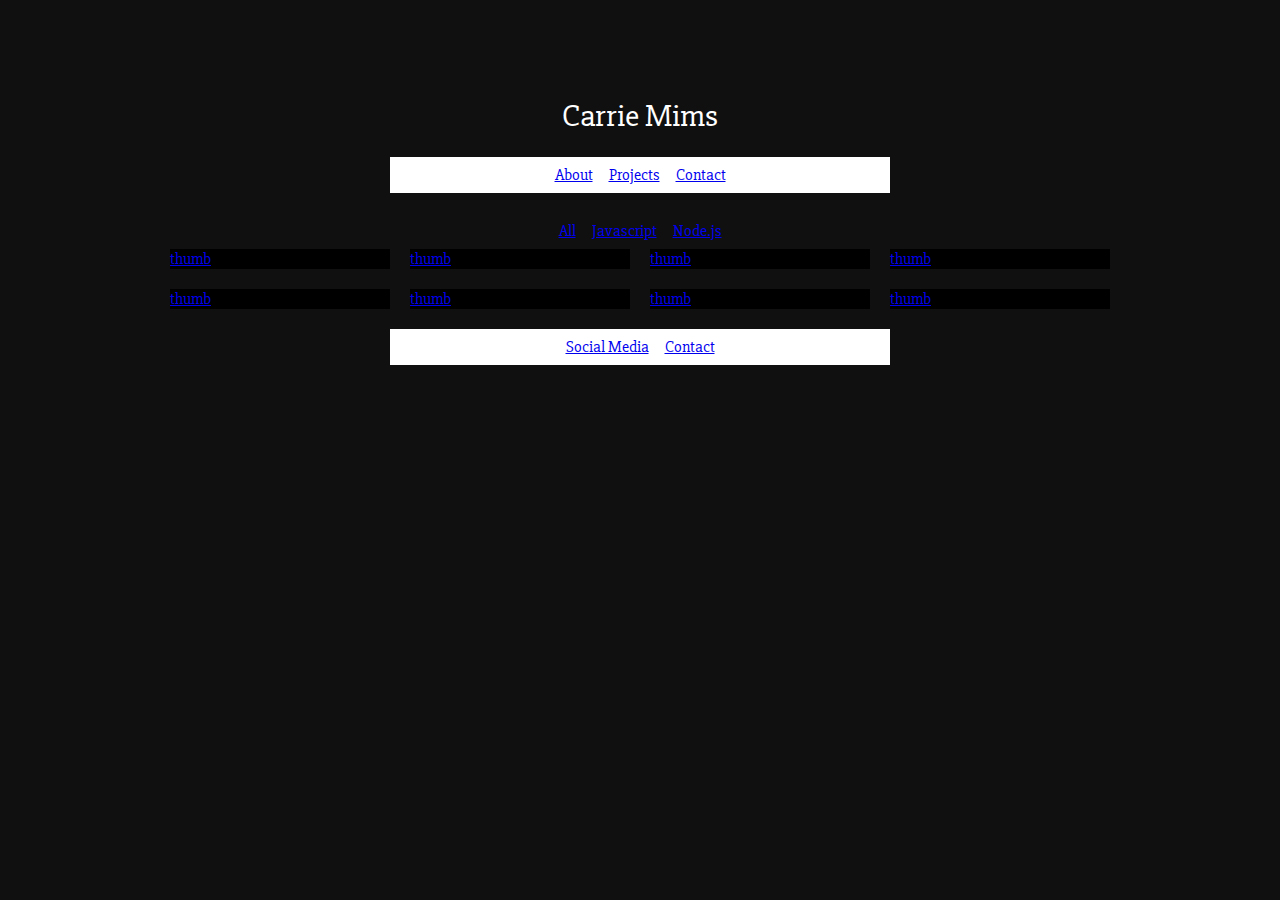
==== index.html @ 673cdb93 "Initial commit" ====
<!DOCTYPE html>
<html lang="en">
<head>
    <title>Portfolio: Carrie Mims</title>
    <link href="https://fonts.googleapis.com/css?family=Slabo+27px" rel="stylesheet">
    <link rel="stylesheet" href="css/main.css">
    <link rel="stylesheet" href="css/grid.css">
</head>
<body>

<div id="wrapper">
    <header role="banner"><h1 id="example">Carrie Mims</h1></header>

    <nav>
        <ul>
            <li><a href="#">About</a></li>
            <li><a href="#">Projects</a></li>
            <li><a href="#">Contact</a></li>
        </ul>
    </nav>

    <main role="main">
        <!--<h3>Portfolio coming soon.</h3>-->

        <div id="project-nav">
            <ul>
                <li><a href="#">All</a></li>
                <li><a href="#">Javascript</a></li>
                <li><a href="#">Node.js</a></li>
            </ul>
        </div>

        <div class="row">
            <div class="col-3">
                <div class="box gray" id="">
                    <a href="#">thumb</a>
                </div>
            </div>
            <div class="col-3">
                <div class="box gray" id="">
                    <a href="#">thumb</a>
                </div>
            </div>
            <div class="col-3">
                <div class="box gray" id="">
                    <a href="#">thumb</a>
                </div>
            </div>
            <div class="col-3">
                <div class="box gray" id="">
                    <a href="#">thumb</a>
                </div>
            </div>
        </div>

        <div class="row">
            <div class="col-3">
                <div class="box gray" id="">
                    <a href="#">thumb</a>
                </div>
            </div>
            <div class="col-3">
                <div class="box gray" id="">
                    <a href="#">thumb</a>
                </div>
            </div>
            <div class="col-3">
                <div class="box gray" id="">
                    <a href="#">thumb</a>
                </div>
            </div>
            <div class="col-3">
                <div class="box gray" id="">
                    <a href="#">thumb</a>
                </div>
            </div>
        </div>
    </main>

    <footer>
         <ul>
            <li><a href="#">Social Media</a></li>
            <li><a href="#">Contact</a></li>
        </ul>
    </footer>
</div>

<script src="http://code.jquery.com/jquery-1.12.4.min.js" integrity="sha256-ZosEbRLbNQzLpnKIkEdrPv7lOy9C27hHQ+Xp8a4MxAQ=" crossorigin="anonymous"></script>

</body>
</html>
---- css/main.css ----
body {
	padding-top: 75px;
	background-color: #101010;
	font-family: 'Slabo 27px', serif;
	margin: 0 auto;
	color: #ffffff;
}

#wrapper {
	max-width: 1280px;
	margin: 0 auto;
}

nav {
	width: 500px;
	margin: 0 auto;
	background-color: #ffffff;
	text-align: center;
}

nav ul {
	display: flex;
    justify-content: center;
	list-style-type: none;
    margin: 0;
    padding: 0;
    overflow: hidden;
}

nav li {
   	float: left;
}

nav li a {
    display: block;
    padding: 8px;
}

header {
	width: 100%;
	text-align: center;
}

h1, h3{
	font-weight: normal;
}

main {
	width: 100%;
	padding-top: 20px;
}

.box {
	background-color: #000000;
}

footer {
	width: 500px;
	margin: 0 auto;
	background-color: #ffffff;
	text-align: center;
}

footer ul {
	display: flex;
    justify-content: center;
	list-style-type: none;
    margin: 0;
    padding: 0;
    overflow: hidden;
}

footer li {
   	float: left;
}

footer li a {
    display: block;
    padding: 8px;
}

#project-nav {
	width: 500px;
	margin: 0 auto;
	color: #ffffff;
	text-align: center;
}

#project-nav ul {
	display: flex;
    justify-content: center;
	list-style-type: none;
    margin: 0;
    padding: 0;
    overflow: hidden;
}

#project-nav li {
   	float: left;
}

#project-nav li a {
    display: block;
    padding: 8px;
}
---- css/grid.css ----
* {
  box-sizing: border-box;
}

.row {
  max-width: 1000px;
  padding: 0 20px 20px 20px;
  margin: 0 auto;
}

.row::before,
.row::after {
  display: table;
  content: '';
  clear: both;
}

[class*='col-'] {
  float: left;
  padding-left: 1.04166666%;
  padding-right: 1.04166666%;
}

.col-4, .col-8, .col-12 {
  width: 100%;
}

@media only screen and (min-width: 640px) {

.col-3 {
  width: 25%;
}

.col-4 {
  width: 33.33%;
}

.col-6 {
  width: 50%;
}

.col-8 {
  width: 66.66%
}

  .col-12 {
    width: 100%;
  }
}
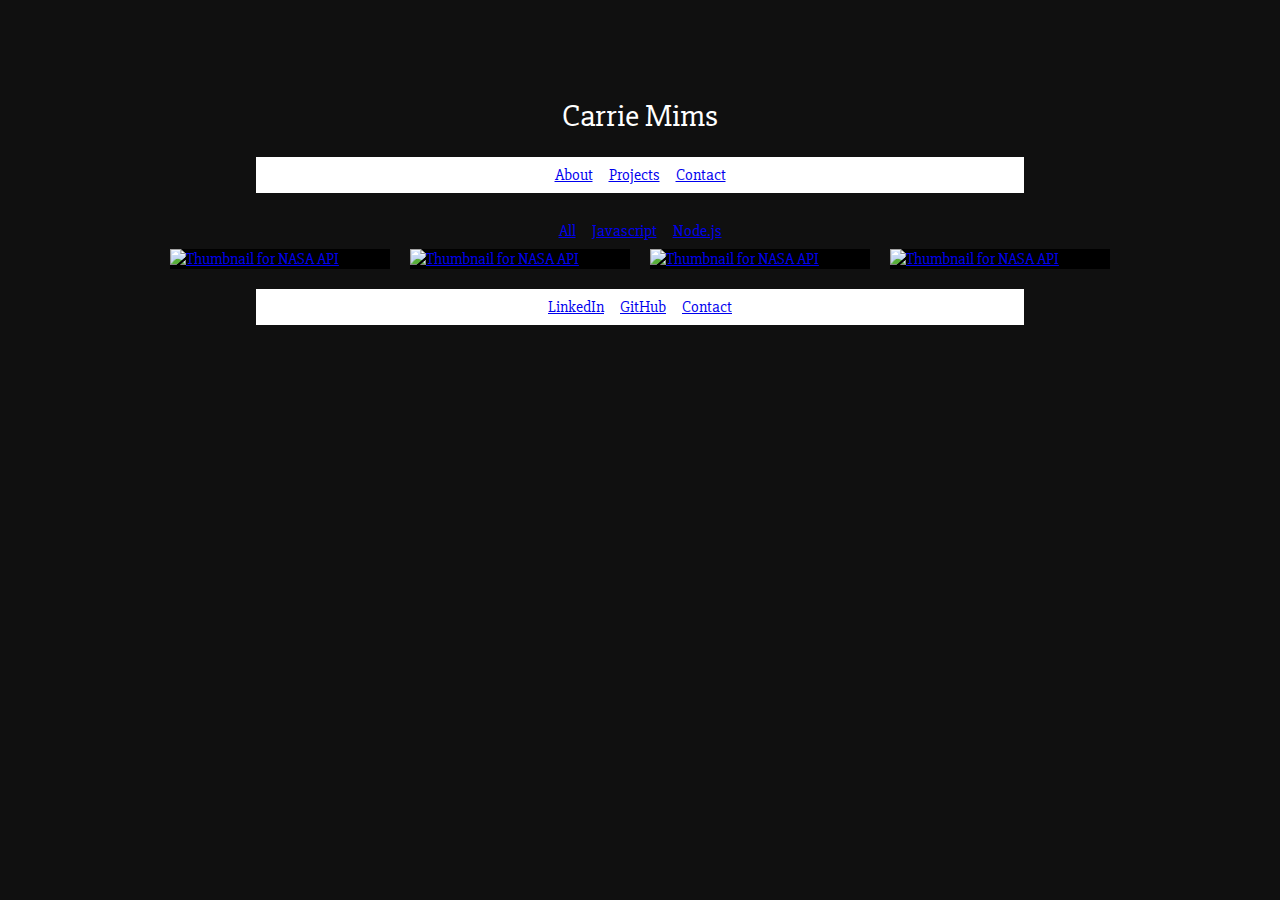
==== commit 2ee01b42: "adjusted CSS and added thumbnails" ====
--- a/index.html
+++ b/index.html
@@ -22,7 +22,7 @@
     <main role="main">
         <!--<h3>Portfolio coming soon.</h3>-->
 
-        <div id="project-nav">
+               <div id="project-nav">
             <ul>
                 <li><a href="#">All</a></li>
                 <li><a href="#">Javascript</a></li>
@@ -33,7 +33,30 @@
         <div class="row">
             <div class="col-3">
                 <div class="box gray" id="">
-                    <a href="#">thumb</a>
+                    <a href="#"><img src="http://www.carriemims.com/assets/web/Web-Nasa-Small.jpg" class="img-thumb" alt="Thumbnail for NASA API"></a>
+                </div>
+            </div>
+            <div class="col-3">
+                <div class="box gray" id="">
+                    <a href="#"><img src="http://www.carriemims.com/assets/web/Web-PubCrawl-Small.jpg" class="img-thumb" alt="Thumbnail for NASA API"></a>
+                </div>
+            </div>
+            <div class="col-3">
+                <div class="box gray" id="">
+                    <a href="#"><img src="http://www.carriemims.com/assets/web/Web-Quiz-Small.jpg" class="img-thumb" alt="Thumbnail for NASA API"></a>
+                </div>
+            </div>
+            <div class="col-3">
+                <div class="box gray" id="">
+                    <a href="#"><img src="http://www.carriemims.com/assets/web/Web-YouTube-Small.jpg" class="img-thumb" alt="Thumbnail for NASA API"></a>
+                </div>
+            </div>
+        </div>
+
+ <!--       <div class="row">
+            <div class="col-3">
+                <div class="box gray" id="">
+                    <a href="#"><img src="http://www.carriemims.com/assets/web/Web-Nasa-Small.jpg" width="200px" alt="Thumbnail for NASA API"></a>
                 </div>
             </div>
             <div class="col-3">
@@ -52,34 +75,13 @@
                 </div>
             </div>
         </div>
-
-        <div class="row">
-            <div class="col-3">
-                <div class="box gray" id="">
-                    <a href="#">thumb</a>
-                </div>
-            </div>
-            <div class="col-3">
-                <div class="box gray" id="">
-                    <a href="#">thumb</a>
-                </div>
-            </div>
-            <div class="col-3">
-                <div class="box gray" id="">
-                    <a href="#">thumb</a>
-                </div>
-            </div>
-            <div class="col-3">
-                <div class="box gray" id="">
-                    <a href="#">thumb</a>
-                </div>
-            </div>
-        </div>
+        -->
     </main>
 
     <footer>
          <ul>
-            <li><a href="#">Social Media</a></li>
+            <li><a href="#">LinkedIn</a></li>
+            <li><a href="#">GitHub</a></li>
             <li><a href="#">Contact</a></li>
         </ul>
     </footer>
--- a/css/main.css
+++ b/css/main.css
@@ -12,7 +12,7 @@
 }
 
 nav {
-	width: 500px;
+	width: 60%;
 	margin: 0 auto;
 	background-color: #ffffff;
 	text-align: center;
@@ -20,11 +20,11 @@
 
 nav ul {
 	display: flex;
-    justify-content: center;
+  justify-content: center;
 	list-style-type: none;
-    margin: 0;
-    padding: 0;
-    overflow: hidden;
+  margin: 0;
+  padding: 0;
+  overflow: hidden;
 }
 
 nav li {
@@ -41,7 +41,7 @@
 	text-align: center;
 }
 
-h1, h3{
+h1, h2, h3{
 	font-weight: normal;
 }
 
@@ -54,8 +54,12 @@
 	background-color: #000000;
 }
 
+.img-thumb {
+  width: 100%;
+}
+
 footer {
-	width: 500px;
+	width: 60%;
 	margin: 0 auto;
 	background-color: #ffffff;
 	text-align: center;
@@ -63,11 +67,11 @@
 
 footer ul {
 	display: flex;
-    justify-content: center;
+  justify-content: center;
 	list-style-type: none;
-    margin: 0;
-    padding: 0;
-    overflow: hidden;
+  margin: 0;
+  padding: 0;
+  overflow: hidden;
 }
 
 footer li {
@@ -80,7 +84,7 @@
 }
 
 #project-nav {
-	width: 500px;
+	width: 60%;
 	margin: 0 auto;
 	color: #ffffff;
 	text-align: center;
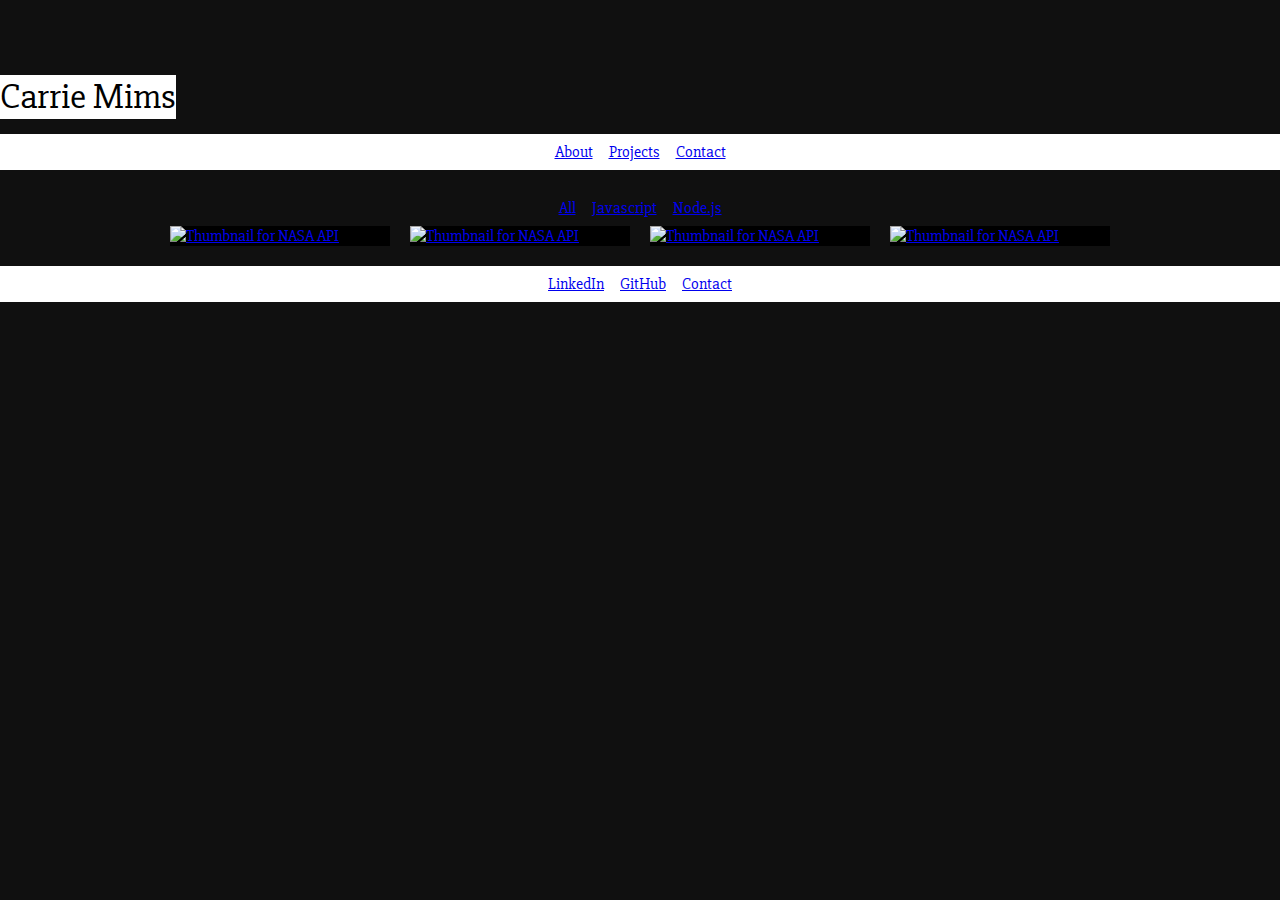
==== commit 059dd74c: "style updates" ====
--- a/index.html
+++ b/index.html
@@ -9,7 +9,11 @@
 <body>
 
 <div id="wrapper">
-    <header role="banner"><h1 id="example">Carrie Mims</h1></header>
+    <header role="banner">
+        <div class="logo">
+            <h1>Carrie Mims</h1>
+        </div>
+    </header>
 
     <nav>
         <ul>
@@ -33,22 +37,22 @@
         <div class="row">
             <div class="col-3">
                 <div class="box gray" id="">
-                    <a href="#"><img src="http://www.carriemims.com/assets/web/Web-Nasa-Small.jpg" class="img-thumb" alt="Thumbnail for NASA API"></a>
+                    <a href="https://sugalo23.github.io/Nasa_API/" target="_blank"><img src="http://www.carriemims.com/assets/web/Web-Nasa-Small.jpg" class="img-thumb" alt="Thumbnail for NASA API"></a>
                 </div>
             </div>
             <div class="col-3">
                 <div class="box gray" id="">
-                    <a href="#"><img src="http://www.carriemims.com/assets/web/Web-PubCrawl-Small.jpg" class="img-thumb" alt="Thumbnail for NASA API"></a>
+                    <a href=" https://sugalo23.github.io/brewski_plat/" target="_blank"><img src="http://www.carriemims.com/assets/web/Web-PubCrawl-Small.jpg" class="img-thumb" alt="Thumbnail for NASA API"></a>
                 </div>
             </div>
             <div class="col-3">
                 <div class="box gray" id="">
-                    <a href="#"><img src="http://www.carriemims.com/assets/web/Web-Quiz-Small.jpg" class="img-thumb" alt="Thumbnail for NASA API"></a>
+                    <a href="https://sugalo23.github.io/QuizApp/" target="_blank"><img src="http://www.carriemims.com/assets/web/Web-Quiz-Small.jpg" class="img-thumb" alt="Thumbnail for NASA API"></a>
                 </div>
             </div>
             <div class="col-3">
                 <div class="box gray" id="">
-                    <a href="#"><img src="http://www.carriemims.com/assets/web/Web-YouTube-Small.jpg" class="img-thumb" alt="Thumbnail for NASA API"></a>
+                    <a href="https://sugalo23.github.io/YouTube-API-search.list/" target="_blank"><img src="http://www.carriemims.com/assets/web/Web-YouTube-Small.jpg" class="img-thumb" alt="Thumbnail for NASA API"></a>
                 </div>
             </div>
         </div>
@@ -80,8 +84,8 @@
 
     <footer>
          <ul>
-            <li><a href="#">LinkedIn</a></li>
-            <li><a href="#">GitHub</a></li>
+            <li><a href="https://www.linkedin.com/in/carriedmims/" target="_blank">LinkedIn</a></li>
+            <li><a href="https://github.com/Sugalo23" target="_blank">GitHub</a></li>
             <li><a href="#">Contact</a></li>
         </ul>
     </footer>
--- a/css/main.css
+++ b/css/main.css
@@ -12,7 +12,7 @@
 }
 
 nav {
-	width: 60%;
+	width: 100%;
 	margin: 0 auto;
 	background-color: #ffffff;
 	text-align: center;
@@ -38,7 +38,18 @@
 
 header {
 	width: 100%;
-	text-align: center;
+}
+
+.logo {
+	display: inline-block;
+	margin-bottom: 15px;
+}
+
+h1 {
+	font-size: 36px;
+	margin: 0;
+	background-color: #ffffff;
+	color: #000000;
 }
 
 h1, h2, h3{
@@ -59,7 +70,7 @@
 }
 
 footer {
-	width: 60%;
+	width: 100%;
 	margin: 0 auto;
 	background-color: #ffffff;
 	text-align: center;
@@ -84,7 +95,7 @@
 }
 
 #project-nav {
-	width: 60%;
+	width: 100%;
 	margin: 0 auto;
 	color: #ffffff;
 	text-align: center;
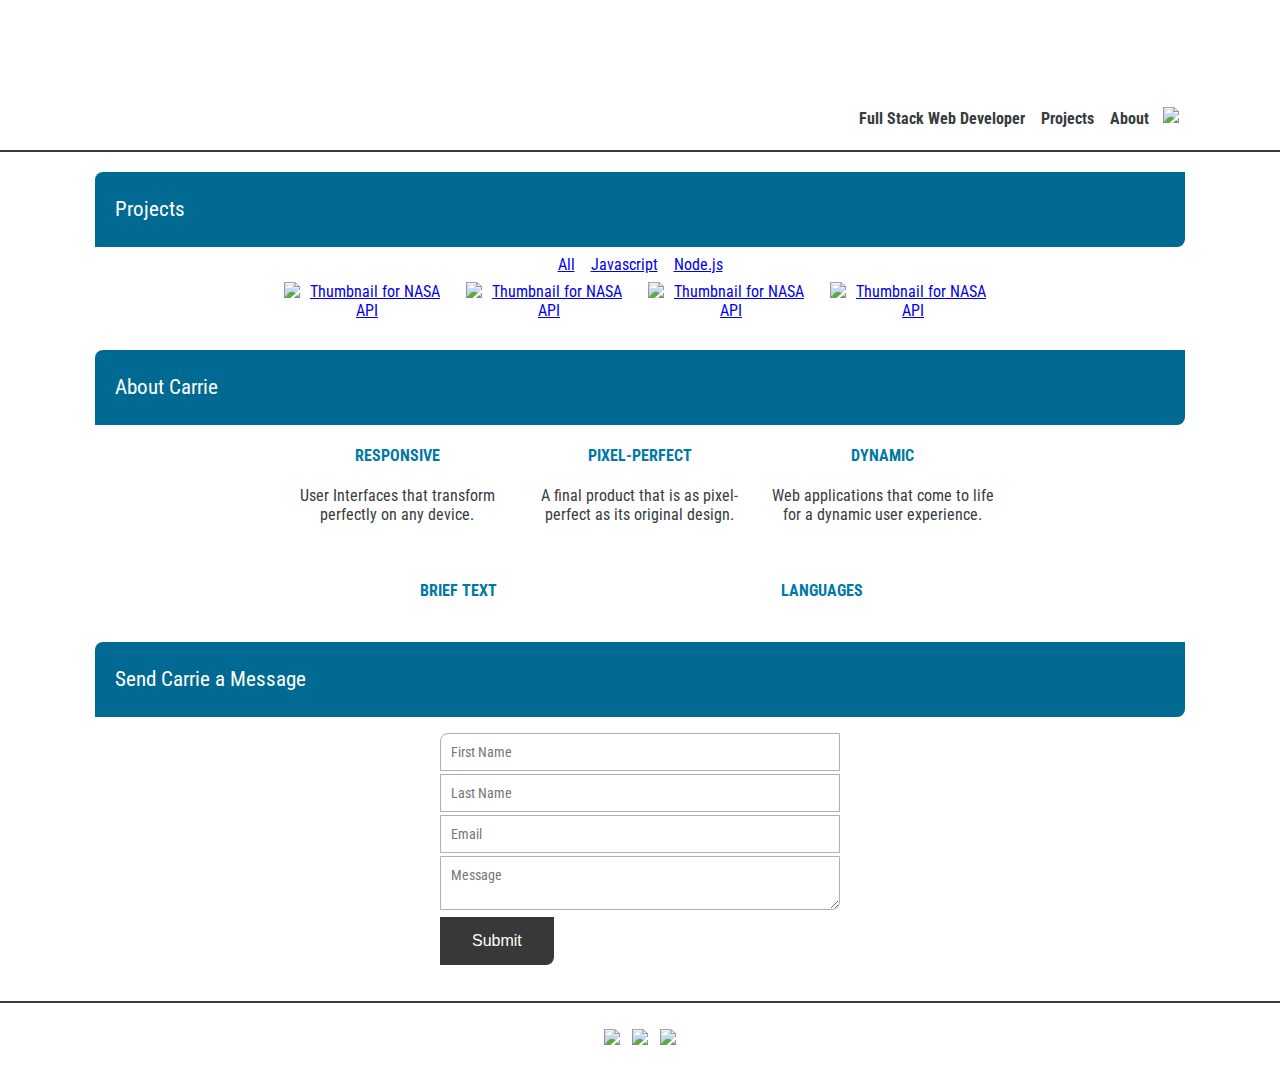
==== commit 70461b15: "Style updates and layout" ====
--- a/index.html
+++ b/index.html
@@ -2,7 +2,7 @@
 <html lang="en">
 <head>
     <title>Portfolio: Carrie Mims</title>
-    <link href="https://fonts.googleapis.com/css?family=Slabo+27px" rel="stylesheet">
+    <link href="https://fonts.googleapis.com/css?family=Roboto+Condensed" rel="stylesheet"> 
     <link rel="stylesheet" href="css/main.css">
     <link rel="stylesheet" href="css/grid.css">
 </head>
@@ -10,23 +10,40 @@
 
 <div id="wrapper">
     <header role="banner">
-        <div class="logo">
+        <div id="hdr-content">
             <h1>Carrie Mims</h1>
+
+            <nav>
+                <ul id="buttons">
+                    <li><a href="#"><img src="http://carriemims.com/assets/web/envelope-white.png" width="25px"></a></li>
+
+                    <li class="text-button"><a href="#">About</a></li>
+
+                    <li class="text-button"><a href="#">Projects</a></li>
+
+                    <li class="text-button"><a href="#">Full Stack Web Developer</a></li>
+                </ul>
+            </nav>
         </div>
     </header>
 
-    <nav>
+<!--<nav>
         <ul>
             <li><a href="#">About</a></li>
             <li><a href="#">Projects</a></li>
             <li><a href="#">Contact</a></li>
         </ul>
-    </nav>
+    </nav> -->
 
     <main role="main">
         <!--<h3>Portfolio coming soon.</h3>-->
+        <div class="title-container">
+            <div class="titles">
+                <h2>Projects</h2>
+            </div>
+        </div>
 
-               <div id="project-nav">
+        <div id="project-nav">
             <ul>
                 <li><a href="#">All</a></li>
                 <li><a href="#">Javascript</a></li>
@@ -37,17 +54,17 @@
         <div class="row">
             <div class="col-3">
                 <div class="box gray" id="">
-                    <a href="https://sugalo23.github.io/Nasa_API/" target="_blank"><img src="http://www.carriemims.com/assets/web/Web-Nasa-Small.jpg" class="img-thumb" alt="Thumbnail for NASA API"></a>
+                    <a href="https://sugalo23.github.io/Nasa_API/" target="_blank"><img src="http://image.ibb.co/evurbS/Web_Nasa_Small.jpg" class="img-thumb" alt="Thumbnail for NASA API"></a>
                 </div>
             </div>
             <div class="col-3">
                 <div class="box gray" id="">
-                    <a href=" https://sugalo23.github.io/brewski_plat/" target="_blank"><img src="http://www.carriemims.com/assets/web/Web-PubCrawl-Small.jpg" class="img-thumb" alt="Thumbnail for NASA API"></a>
+                    <a href="https://sugalo23.github.io/brewski_plat/" target="_blank"><img src="http://image.ibb.co/jOTEVn/Web_Pub_Crawl_Small.jpg" class="img-thumb" alt="Thumbnail for NASA API"></a>
                 </div>
             </div>
             <div class="col-3">
                 <div class="box gray" id="">
-                    <a href="https://sugalo23.github.io/QuizApp/" target="_blank"><img src="http://www.carriemims.com/assets/web/Web-Quiz-Small.jpg" class="img-thumb" alt="Thumbnail for NASA API"></a>
+                    <a href="https://sugalo23.github.io/QuizApp/" target="_blank"><img src="http://image.ibb.co/iDYHGS/Web_Quiz_Small.jpg" class="img-thumb" alt="Thumbnail for NASA API"></a>
                 </div>
             </div>
             <div class="col-3">
@@ -57,37 +74,89 @@
             </div>
         </div>
 
- <!--       <div class="row">
-            <div class="col-3">
-                <div class="box gray" id="">
-                    <a href="#"><img src="http://www.carriemims.com/assets/web/Web-Nasa-Small.jpg" width="200px" alt="Thumbnail for NASA API"></a>
+
+        <div class="title-container">
+            <div class="titles">
+                <h2>About Carrie</h2>
+            </div>
+        </div>
+
+        <div id="about-container">
+            <div class="row">
+                <div class="col-4">
+                    <div class="box about" id="">
+                        <h4>Responsive</h4>
+                        <p>User Interfaces that transform perfectly on any device.</p>
+                    </div>
+                </div>
+                <div class="col-4">
+                    <div class="box about" id="">
+                        <h4>Pixel-Perfect</h4>
+                        <p>A final product that is as pixel-perfect as its original design.</p>
+                    </div>
+                </div>
+                <div class="col-4">
+                    <div class="box about" id="">
+                        <h4>Dynamic</h4>
+                        <p>Web applications that come to life for a dynamic user experience.</p>
+                    </div>
                 </div>
             </div>
-            <div class="col-3">
-                <div class="box gray" id="">
-                    <a href="#">thumb</a>
+
+            <div class="row">
+                <div class="col-6">
+                    <div class="box" id="">
+                        <h4>Brief Text</h4>
+                    </div>
                 </div>
-            </div>
-            <div class="col-3">
-                <div class="box gray" id="">
-                    <a href="#">thumb</a>
-                </div>
-            </div>
-            <div class="col-3">
-                <div class="box gray" id="">
-                    <a href="#">thumb</a>
+                <div class="col-6">
+                    <div class="box" id="">
+                        <h4>Languages</h4>
+                    </div>
                 </div>
             </div>
         </div>
-        -->
+
+        <div class="title-container">
+        <div class="titles">
+                <h2>Send Carrie a Message</h2>
+        </div>
+        <div id="contact-form-container">
+            <form action="#">
+                <ul id="contact-form">
+                    <li>
+                        <input class="contact-input contact-input-top" placeholder="First Name" type="text" id="fname" name="firstname">
+                    </li>
+
+                    <li>
+                        <input class="contact-input" placeholder="Last Name" type="text" id="lname" name="lastname">
+                    </li>
+
+                    <li>
+                        <input class="contact-input" placeholder="Email" type="text" id="email" name="email">
+                    </li>
+
+                    <li>
+                        <textarea class="contact-input contact-input-bottom" placeholder="Message" type="text" id="message" name="message"></textarea>
+                    </li>
+
+                    <li>
+                        <input type="submit" value="Submit" class="submit-button">
+                    </li>
+                </ul>
+            </form>
+        </div>
+        </div>
     </main>
 
     <footer>
-         <ul>
-            <li><a href="https://www.linkedin.com/in/carriedmims/" target="_blank">LinkedIn</a></li>
-            <li><a href="https://github.com/Sugalo23" target="_blank">GitHub</a></li>
-            <li><a href="#">Contact</a></li>
-        </ul>
+         <ul id="buttons">
+                <li><a href="#"><img src="http://carriemims.com/assets/web/envelope-white.png" width="25px"></a></li>
+
+                 <li><a href="https://github.com/Sugalo23" target="_blank"><img src="http://carriemims.com/assets/web/github-logo-wht.png" width="25px"></a></li>
+
+                <li><a href="https://www.linkedin.com/in/carriedmims/" target="_blank"><img src="http://carriemims.com/assets/web/linkedin-wht.png" width="25px"></a></li>
+            </ul>
     </footer>
 </div>
 
--- a/css/main.css
+++ b/css/main.css
@@ -1,43 +1,102 @@
 body {
-	padding-top: 75px;
-	background-color: #101010;
-	font-family: 'Slabo 27px', serif;
+    font-family: 'Roboto Condensed', sans-serif;
 	margin: 0 auto;
+	color: #363c3f;
+	background-image: url("http://www.carriemims.com/assets/web/bg-square-5.jpg");
+	background-repeat: repeat;
+}
+
+h1 {
+	font-size: 52px;
+	margin: 0;
 	color: #ffffff;
 }
 
-#wrapper {
-	max-width: 1280px;
-	margin: 0 auto;
+h1, h2, h3{
+	font-weight: normal;
 }
 
-nav {
-	width: 100%;
-	margin: 0 auto;
-	background-color: #ffffff;
+h4 {
+	color: #0078a6;
 	text-align: center;
-}
-
-nav ul {
-	display: flex;
-  justify-content: center;
-	list-style-type: none;
-  margin: 0;
-  padding: 0;
-  overflow: hidden;
-}
-
-nav li {
-   	float: left;
-}
-
-nav li a {
-    display: block;
-    padding: 8px;
+	text-transform: uppercase;
 }
 
 header {
 	width: 100%;
+	padding: 40px 0 10px 0;
+	border-bottom: 2px #363c3f solid;
+}
+
+main {
+	width: 100%;
+	padding-top: 20px;
+	background-color: #ffffff;
+	border-bottom: 2px #363c3f solid;
+}
+
+footer {
+	width: 100%;
+	margin: 0 auto;
+	text-align: center;
+	padding: 20px;
+}
+
+#wrapper {
+	margin: 0 auto;
+}
+
+#hdr-content {
+	margin: 0 auto;
+	max-width: 1090px;
+	text-align: right;
+}
+
+#buttons {
+	overflow: hidden;
+	list-style-type: none;
+  	margin: 0 auto;
+  	padding: 0;
+  	display: inline-block;
+}
+
+#buttons li {
+	float: right;
+}
+
+#buttons li a {
+    display: block;
+    padding: 6px;
+}
+
+.text-button {
+	background-color: #ffffff;
+	margin: 2px;
+	border-radius: 3px;
+	font-size: 16px;
+}
+
+.text-button a {
+	color: #363c3f;
+	text-decoration: none;
+	font-weight: bold;
+}
+
+.submit-button {
+   	background-color: #383838;
+    border: none;
+    color: white;
+    padding: 15px 32px;
+    margin: 0px 0 20px 0;
+    text-align: center;
+    text-decoration: none;
+    font-size: 16px;
+    cursor: pointer;
+    border-radius: 0px 0px 8px 0px;
+}
+
+.submit-button:hover {
+	background-color: #484848;
 }
 
 .logo {
@@ -45,53 +104,68 @@
 	margin-bottom: 15px;
 }
 
-h1 {
-	font-size: 36px;
-	margin: 0;
-	background-color: #ffffff;
-	color: #000000;
+
+.box {
+	margin-bottom: 10px;
+	text-align: center;
+
 }
 
-h1, h2, h3{
-	font-weight: normal;
+.about {
+	margin: 10px 0 10px 0;
+
 }
 
-main {
-	width: 100%;
-	padding-top: 20px;
+
+.img-thumb {
+  display: flex;
+    justify-content: center;
+    align-items: center;
+    overflow: hidden;
+    width: 100%;
+
 }
 
-.box {
-	background-color: #000000;
+#contact-form-container {
+	max-width: 400px;
+	margin: 0 auto;
 }
 
-.img-thumb {
-  width: 100%;
+#contact-form {
+	list-style: none;
+	padding: 0;
 }
 
-footer {
+.contact-input {
 	width: 100%;
-	margin: 0 auto;
-	background-color: #ffffff;
-	text-align: center;
+	font-family: 'Roboto Condensed', sans-serif;
+	padding: 10px;
+	margin-bottom: 3px; 
+	font-size: 14px;
+	color: #3a9ecf;
+	border: 1px solid #B0B0B0;
 }
 
-footer ul {
-	display: flex;
-  justify-content: center;
-	list-style-type: none;
-  margin: 0;
-  padding: 0;
-  overflow: hidden;
+.contact-input-top {
+	border-radius: 8px 0px 0px 0px;
 }
 
-footer li {
-   	float: left;
+.contact-input-bottom {
+	border-radius: 0px 0px 8px 0px;
 }
 
-footer li a {
-    display: block;
-    padding: 8px;
+.title-container {
+	max-width: 1090px;
+	margin: 0 auto;
+}
+
+.titles {
+	padding: 8px 0px 8px 20px;
+	font-size: 14px;
+	color: #ffffff;
+	background-color: #006a92;
+	border:0;
+	border-radius: 8px 0px 8px 0px;
 }
 
 #project-nav {
--- a/css/grid.css
+++ b/css/grid.css
@@ -3,7 +3,7 @@
 }
 
 .row {
-  max-width: 1000px;
+  max-width: 60%;
   padding: 0 20px 20px 20px;
   margin: 0 auto;
 }
@@ -43,7 +43,15 @@
   width: 66.66%
 }
 
-  .col-12 {
-    width: 100%;
+.col-12 {
+  width: 100%;
+  }
+}
+
+@media only screen and (max-width: 640px) {
+.row {
+  max-width: 90%;
+  padding: 0 20px 20px 20px;
+  margin: 0 auto;
   }
 }